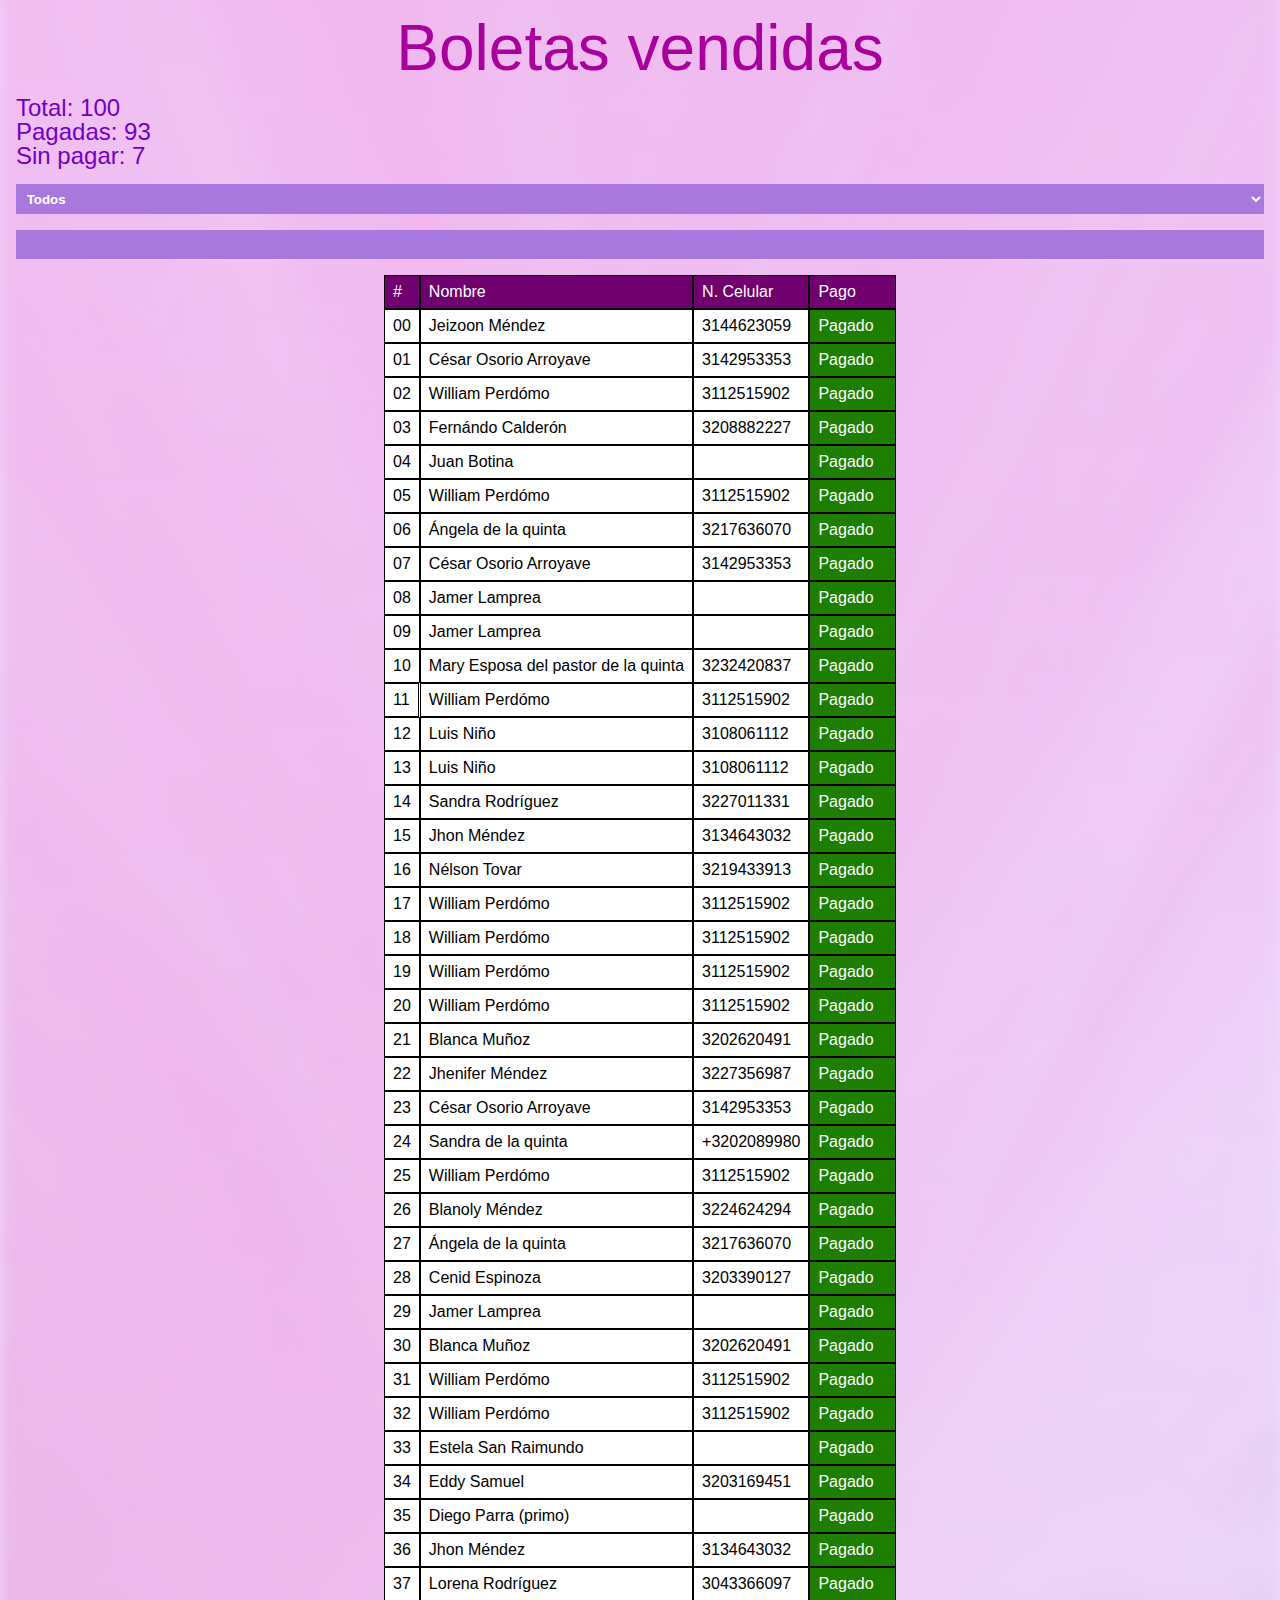
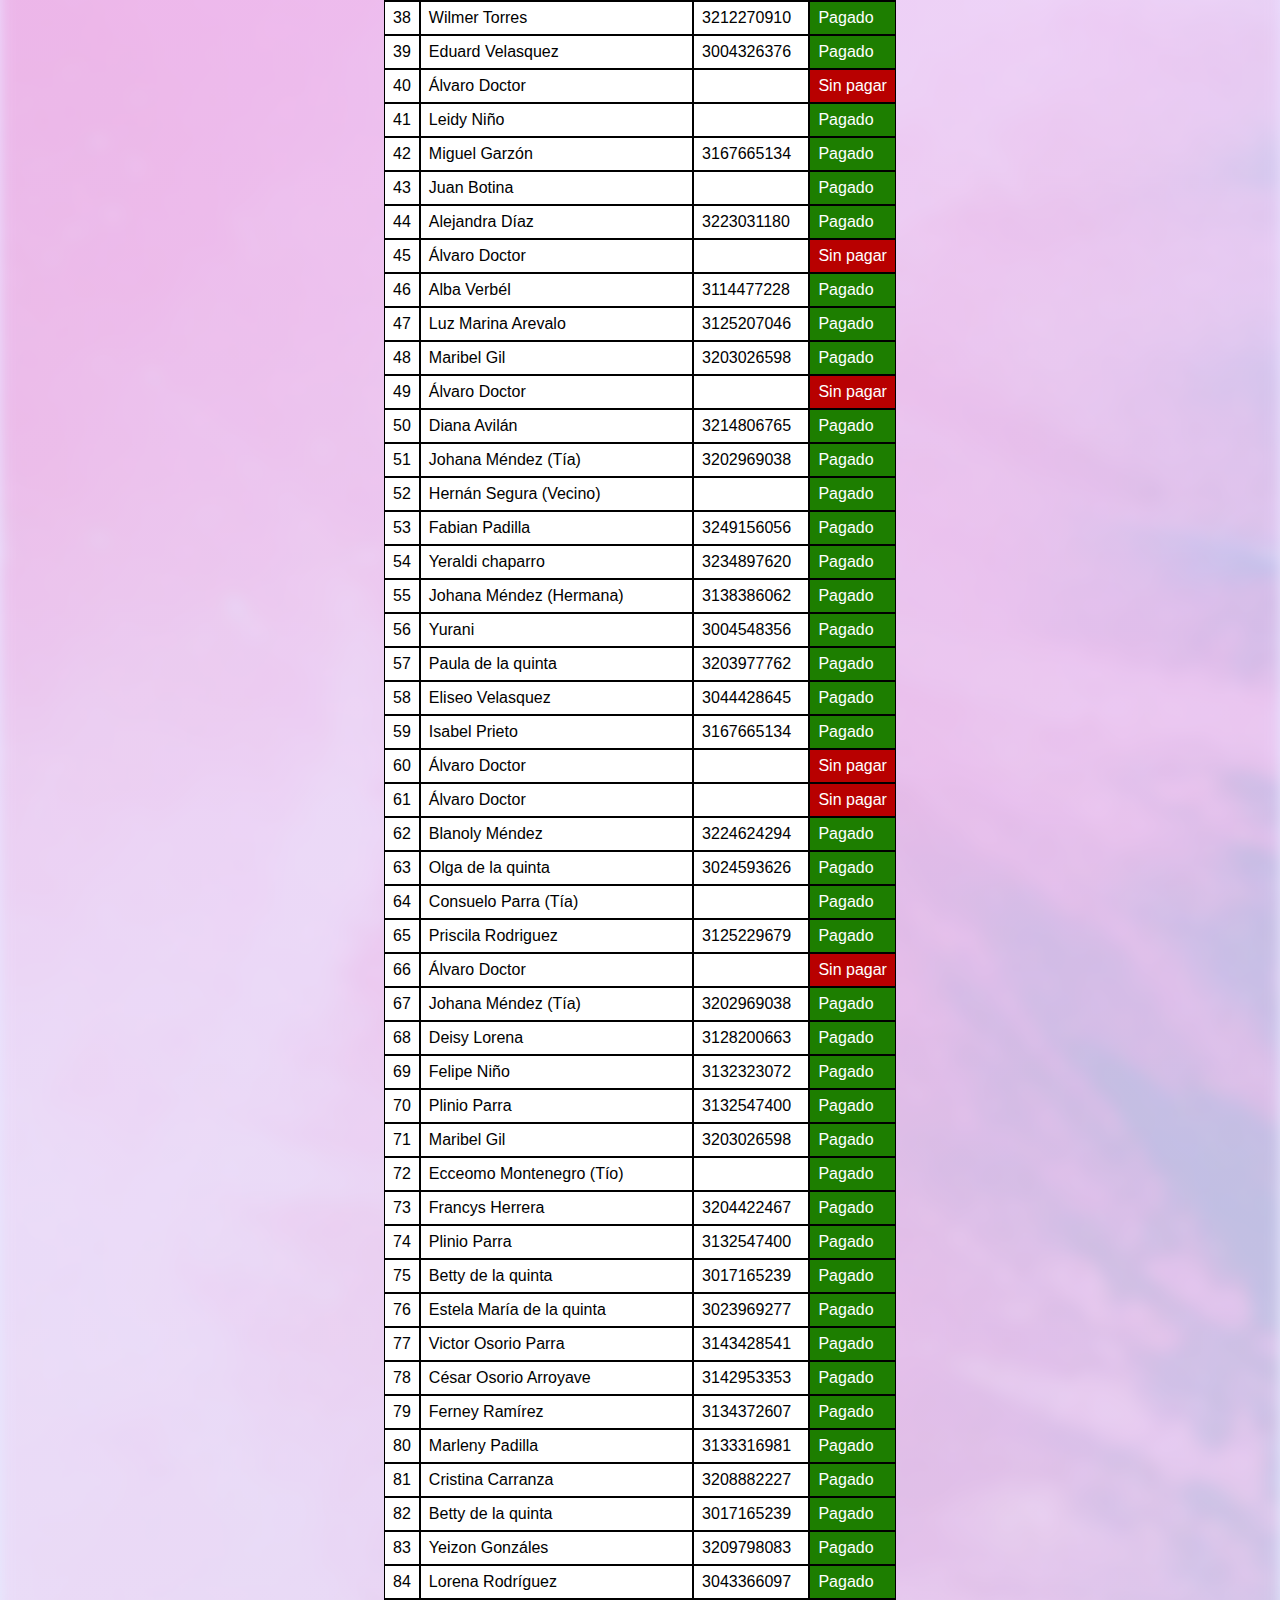
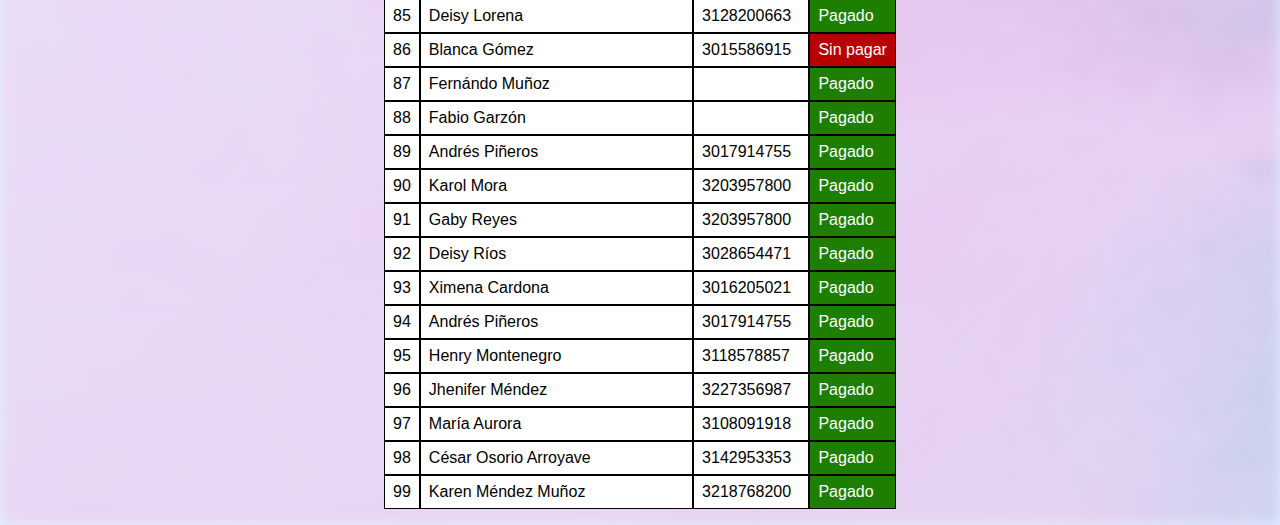
==== boletas.html @ ab6ca32f "Sorteo de bodas de katherine" ====
<!DOCTYPE html>
<html lang="es">
<head>
    <meta charset="UTF-8">
    <meta name="viewport" content="width=device-width, initial-scale=1.0">
    <link rel="stylesheet" href="base.css?v=24">
    <link rel="stylesheet" href="boletas.css?v=24">
    <link rel="shortcut icon" href="icono.ico?v=24" type="image/x-icon">
    <script defer src="boletas.js?v=24"></script>
    <title>Sorteo para nuestra boda</title>
</head>
<body>
    <h1>Boletas vendidas</h1>
    <div class="div-detalles">
        <span id="spanTodos"></span>
        <span id="spanPagadas"></span>
        <span id="spanSinPagar"></span>
    </div>
    <select id="filtroVendidas">
        <option value="0">Todos</option>
        <option value="1">Pagadas</option>
        <option value="2">Sin pagar</option>
    </select>
    <input id="inputNombre" type="text">
    <div id="tablaBoletas"></div>
</body>
</html>
---- base.css ----
html, body, div, span, applet, object, iframe,
h1, h2, h3, h4, h5, h6, p, blockquote, pre,
a, abbr, acronym, address, big, cite, code,
del, dfn, em, img, ins, kbd, q, s, samp,
small, strike, strong, sub, sup, tt, var,
b, u, i, center,
dl, dt, dd, ol, ul, li,
fieldset, form, label, legend,
table, caption, tbody, tfoot, thead, tr, th, td,
article, aside, canvas, details, embed, 
figure, figcaption, footer, header, hgroup, 
menu, nav, output, ruby, section, summary,
time, mark, audio, video {
	border: 0;
	font-size: 100%;
	font: inherit;
	vertical-align: baseline;
}
article, aside, details, figcaption, figure, 
footer, header, hgroup, menu, nav, section {
	display: block;
}
body {
	line-height: 1;
}
ol, ul {
	list-style: none;
}
blockquote, q {
	quotes: none;
}
blockquote:before, blockquote:after,
q:before, q:after {
	content: '';
	content: none;
}
table {
	border-collapse: collapse;
	border-spacing: 0;
}

/* PROPIAS */
*, *::before, *::after {
	box-sizing: border-box;
	margin: 0;
	padding: 0;
}

img,
input,
textarea,
select,
button {
	width: 100%;
}

a {
	text-decoration: none;
}

a,span {
	display: block;
}

body {
    position: relative;
    min-height: 100dvh;
    background: linear-gradient(180deg, rgba(227,167,255,.5) -0%, rgba(228,240,255,1) 100%);
    font-family:'Franklin Gothic Medium', 'Arial Narrow', Arial, sans-serif;
    width: 100%;
    overflow-x: hidden;
}
body::before {
    content: '';
    position: absolute;
    top:-2em;
    left: 0;
    width: 100%;
    height: calc(100% + 2em);
    background-image: url('fondo.webp?v=24');
    background-position: center;
    background-repeat: no-repeat;
    background-size: cover;
    z-index: -1;
    filter: blur(7px);
    opacity: 0.2;
}
---- boletas.css ----
body {
    display: flex;
    flex-direction: column;
    gap: 1em;
    padding: 1em;
}

h1 {
    color: #a8009c;
    font-size: 4rem;
    text-align: center;
}

.div-detalles span{
    font-size: 1.5rem;
    color: #7000c6;
}

select, input {
    border: none;
    outline: none;
    background-color: #a978dd;
    color: white;
    padding: .5em;
    font-weight: bold;
}

#tablaBoletas {
    display: grid;
    grid-template-columns: max-content max-content max-content max-content;
    width: max-content;
    max-width: 100%;
    background-color: white;
    overflow-x: auto;
    margin: 0 auto;
}

#tablaBoletas span {
    display: flex;
    align-items: center;
    width: 100%;
    height: 100%;
    border: 1px solid black;
    padding: .5em;
}

#tablaBoletas .titulo {
    background-color: #70006e;
    color: white;
}

#tablaBoletas .numero-boleta {
    width: max-content;
}

#tablaBoletas .pagado-boleta {
    background-color: rgb(184, 0, 0);
    color: white;
}
#tablaBoletas .pagado-boleta.pagado {
    background-color: rgb(29, 126, 0);
}
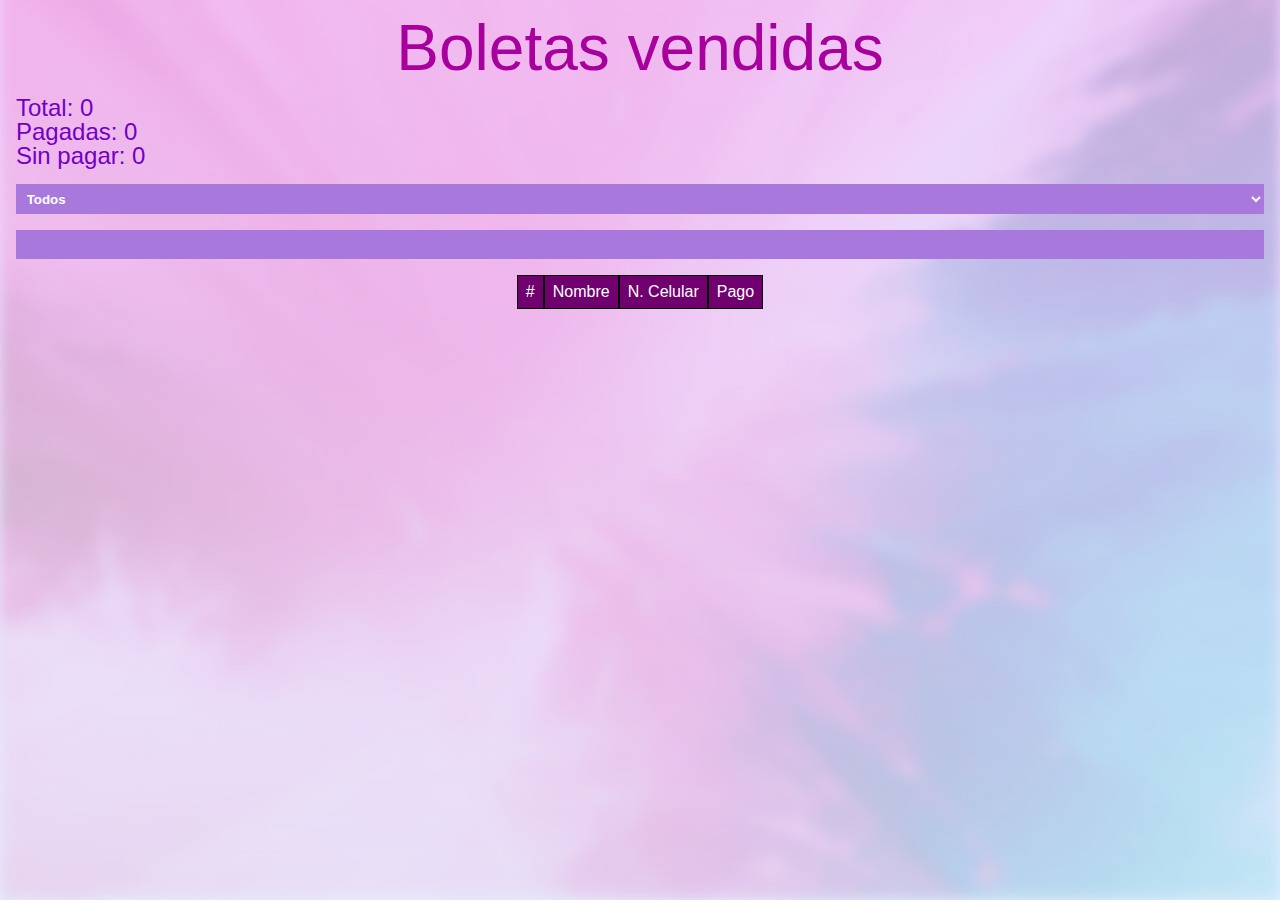
==== commit 68f84824: "Actualización números" ====
--- a/boletas.html
+++ b/boletas.html
@@ -3,10 +3,10 @@
 <head>
     <meta charset="UTF-8">
     <meta name="viewport" content="width=device-width, initial-scale=1.0">
-    <link rel="stylesheet" href="base.css?v=24">
-    <link rel="stylesheet" href="boletas.css?v=24">
-    <link rel="shortcut icon" href="icono.ico?v=24" type="image/x-icon">
-    <script defer src="boletas.js?v=24"></script>
+    <link rel="stylesheet" href="base.css?v=1">
+    <link rel="stylesheet" href="boletas.css?v=1">
+    <link rel="shortcut icon" href="icono.ico?v=1" type="image/x-icon">
+    <script defer src="boletas.js?v=1"></script>
     <title>Sorteo para nuestra boda</title>
 </head>
 <body>
--- a/base.css
+++ b/base.css
@@ -77,7 +77,7 @@
     left: 0;
     width: 100%;
     height: calc(100% + 2em);
-    background-image: url('fondo.webp?v=24');
+    background-image: url('fondo.webp?v=1');
     background-position: center;
     background-repeat: no-repeat;
     background-size: cover;
